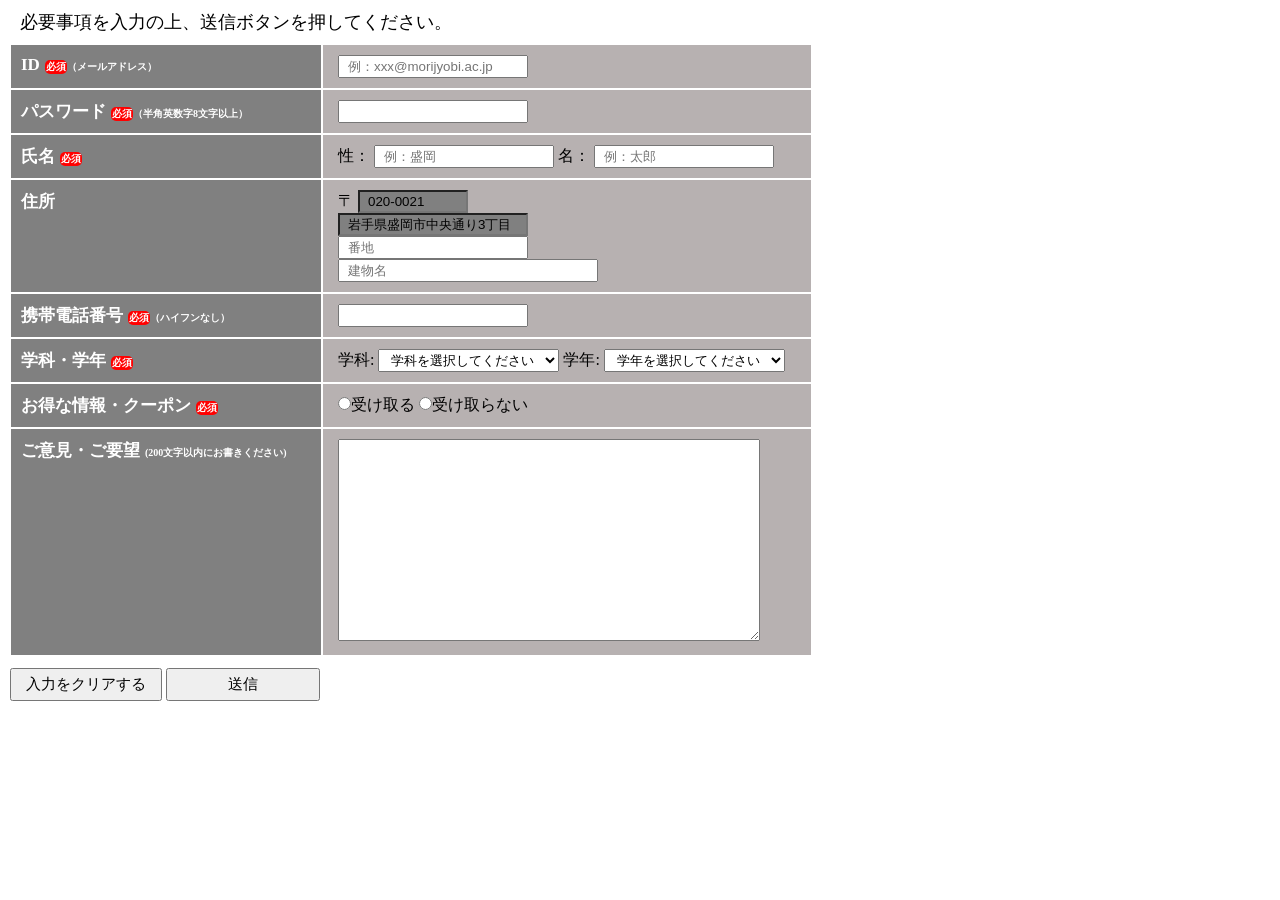
==== homework/index.html @ 108d1140 "課題10/17" ====
<!DOCTYPE html>
<html lang="ja">

<head>
    <meta charset="UTF-8">
    <meta name="viewport" content="width=device-width, initial-scale=1.0">
    <link rel="stylesheet" href="style.css" />
    <title>Document</title>
</head>

<body>
    <header>
        <p>必要事項を入力の上、送信ボタンを押してください。</p>
    </header>
    <form action="" method="post">
        <div class="form-group">
            <div class="item">
                <p>ID</p>
                <small><span class="required">必須</span>（メールアドレス）</small>
            </div>
            <div class="enter">
                <label for="email">
                    <input type="email" name="email" id="email" placeholder="例：xxx@morijyobi.ac.jp">
                </label>
            </div>
        </div>
        <div class="form-group">
            <div class="item">
                <p>パスワード</p>
                <small><span class="required">必須</span>（半角英数字8文字以上）</small>
            </div>
            <div class="enter">
                <label for="password">
                    <input type="password" name="password" id="password">
                </label>
            </div>
        </div>
        <div class="form-group">
            <div class="item">
                <p>氏名</p>
                <small><span class="required">必須</span></small>
            </div>
            <div class="enter">
                <div class="name">
                    <label for="name">性：
                        <input type="text" name="name" id="name" placeholder="例：盛岡">
                    </label>
                    <label for="name">名：
                        <input type="text" name="name" id="name" placeholder="例：太郎">
                    </label>
                </div>
            </div>
        </div>
        <div class="form-group">
            <div class="item">
                <p>住所</p>
            </div>
            <div class="enter">
                <div class="address-form">
                    <label for="address">〒
                        <input type="text" name="address" id="address" placeholder="020-0021">
                    </label>
                </div>
                <div class="address-form">
                    <label for="address1">
                        <input type="text" name="address1" id="address1" placeholder="岩手県盛岡市中央通り3丁目">
                    </label>
                </div>
                <div class="address-form">
                    <label for="address2">
                        <input type="text" name="address2" id="address2" placeholder="番地">
                    </label>
                </div>
                <div class="address-form">
                    <label for="address3">
                        <input type="text" name="address3" id="address3" placeholder="建物名">
                    </label>
                </div>
            </div>
        </div>
        <div class="form-group">
            <div class="item">
                <p>携帯電話番号</p>
                <small><samp class="required">必須</samp>（ハイフンなし）</small>
            </div>
            <div class="enter">
                <label for="trl">
                    <input type="tel" name="tel" id="tel">
                </label>
            </div>
        </div>
        <div class="form-group">
            <div class="item">
                <p>学科・学年</p>
                <small><samp class="required">必須</samp></small>
            </div>
            <div class="enter">
                <div class="select-group">
                    <span>学科:
                        <select>
                            <option>学科を選択してください</option>
                        </select>
                    </span>
                    <span>学年:
                        <select>
                            <option>学年を選択してください</option>
                        </select>
                    </span>
                </div>
            </div>
        </div>
        <div class="form-group">
            <div class="item">
                <p>お得な情報・クーポン</p>
                <small><samp class="required">必須</samp></small>
            </div>
            <div class="enter">
                <div class="radio">
                    <label for="radio-yes">
                        <input type="radio" name="send" id="send-yes">受け取る
                    </label>
                    <label for="radio-no">
                        <input type="radio" name="send" id="send-no">受け取らない
                    </label>
                </div>
            </div>
        </div>
        <div class="form-group">
            <div class="item">
                <p>ご意見・ご要望</p>
                <small>(200文字以内にお書きください)</small>
            </div>
            <div class="enter">
                <label for="survey">
                    <textarea name="survey" id="survey"></textarea>
                </label>
            </div>
        </div>
    </form>
    <button type="reset">入力をクリアする</button>
    <button type="submit" class="btn-submit">送信</button>
</body>

</html>
---- homework/style.css ----
* {
    margin: 0;
    padding: 0;
}

body {
    margin: 10px;
}

header p {
    margin: 10px;
    font-size: 18px;
}

form {
    border: 1px solid white;
    background-color: rgb(68, 156, 224);
    max-width: 800px;
}

.form-group {
    display: flex;
    border-bottom: 2px solid white;
}

.item {
    display: flex;
    width: 300px;
    padding: 5px 5px;
    align-items: baseline;
    font-size: 14px;
    font-weight: bold;
    background-color: gray;
    color: white;
    border-right: 2px solid white;
}

/* .item p {
    margin: 5px;
    align-items: start;
    font-size: 17px;
    font-weight: bold;
    color: white;
    background-color: gray;
} */
.form-group>.item p {
    margin: 5px;
    font-size: 17px;
    font-weight: bold;
    color: white;
    background-color: gray;
}


.item small {
    font-size: 10px;
    color: white;
    font-weight: bold;
}

.required {
    background-color: red;
    color: white;
    font-size: 10px;
    padding: 0px 1px;
    border-radius: 5px;
    display: inline-block;
}

.enter {
    flex: 1px;
    width: 500px;
    background-color: rgb(183, 177, 177);
    padding: 10px 15px;
    display: flex;
    flex-direction: column;
    justify-content: center;
}

#email {
    width: 170px;
    padding: 2px 8px;
}

#password {
    width: 170px;
    padding: 2px 8px;
}

#name {
    width: 160px;
    padding: 2px 8px;
}

#address {
    width: 90px;
    padding: 2px 8px;
    background-color: gray;
}

#address1 {
    width: 170px;
    padding: 2px 8px;
    color: black;
    background-color: gray;
}

#address::placeholder,
#address1::placeholder {
    color: black;
}

#address2 {
    width: 170px;
    padding: 2px 8px;
}

#address3 {
    width: 240px;
    padding: 2px 8px;
}

#tel {
    width: 170px;
    padding: 2px 8px;
}

select {
    padding: 2px 8px;
}

.enter textarea {
    width: 420px;
    height: 200px;
}

button {
    font-size: 15px;
    padding: 5px 14px;
    margin-top: 10px;
}

.btn-submit {
    padding: 5px 60px;
}
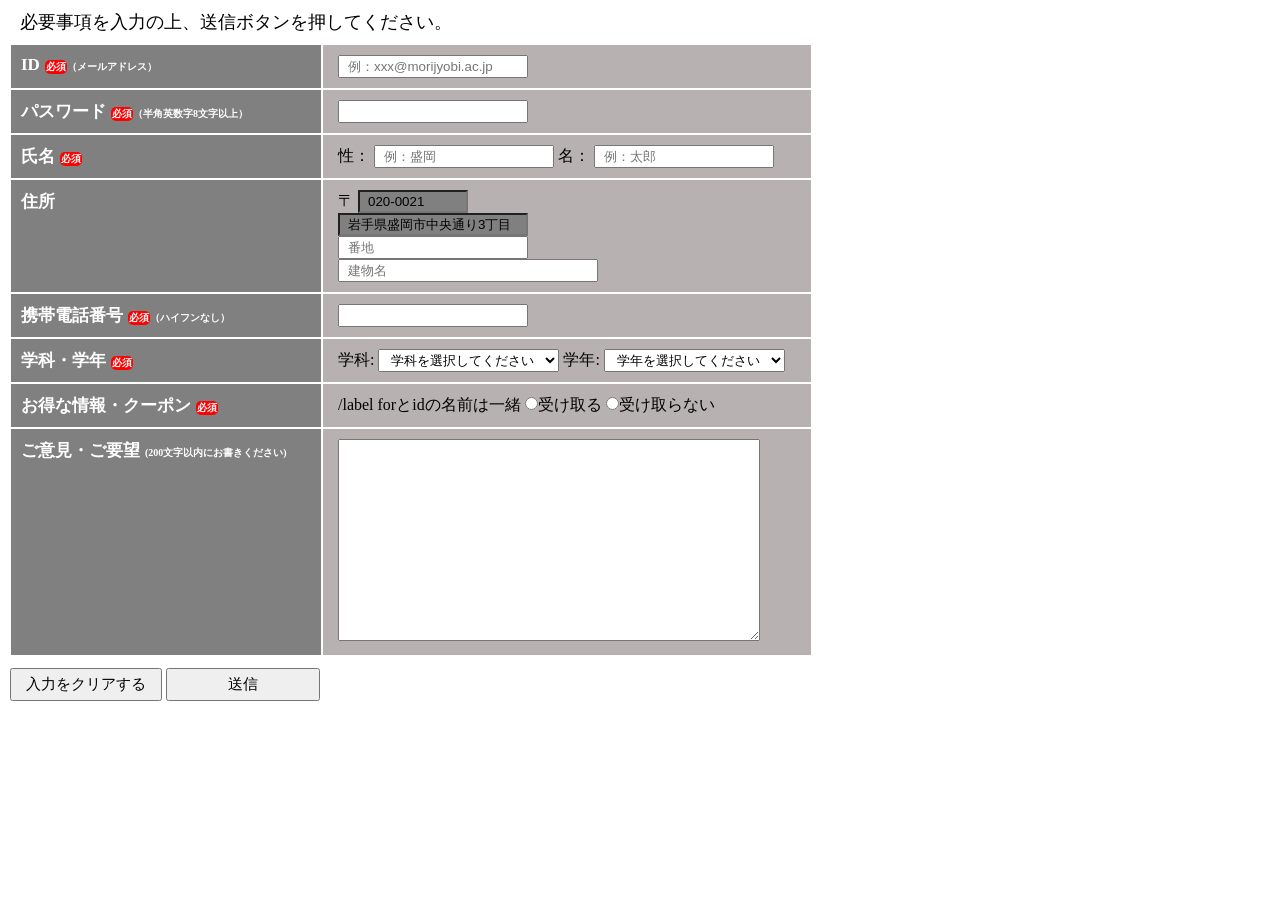
==== commit eda20b02: "課題11/1" ====
--- a/homework/index.html
+++ b/homework/index.html
@@ -117,6 +117,7 @@
             <div class="enter">
                 <div class="radio">
                     <label for="radio-yes">
+                        /label forとidの名前は一緒
                         <input type="radio" name="send" id="send-yes">受け取る
                     </label>
                     <label for="radio-no">
